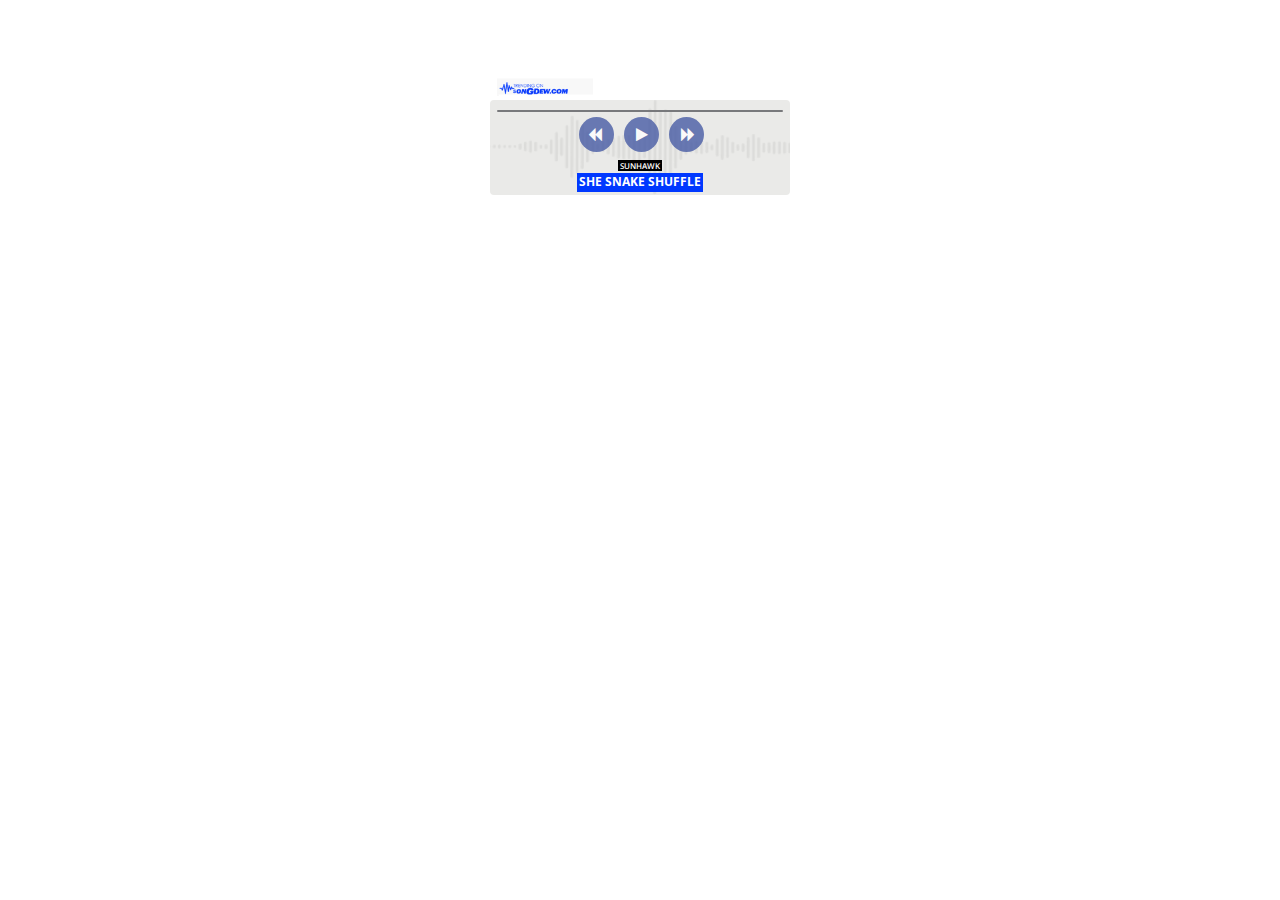
==== index.html @ e8acfacd "Initial commit" ====
<!doctype html>
<html>
  <head>
    <meta charset="utf-8">
    <meta content="IE=edge,chrome=1" http-equiv="X-UA-Compatible">
    <title>Audio Player</title>
    <link href="http://fonts.googleapis.com/css?family=Open+Sans:400,600,700" rel="stylesheet" type="text/css">
    <link href="stylesheets/font-awesome.css" rel="stylesheet" type="text/css" />
    <link href="stylesheets/style.css" rel="stylesheet" type="text/css" />
  </head>

  <body class="index">
  <div id="makeitsmall">
    <div id="audio-player" class="audio-player-wrapper">
     <div class= "bg">
      <div class="radiologo">
        <img src="images/logo2.png">
      </div>
      

      <div class="audio-player-controls">
        <span class="audio-player-progress">
          <span class="audio-player-progress-bar"></span>
        </span>
        <span class="audio-player-button-wrappers">
          <a role="button" class="audio-player-button small icon-backward"></a>
          <a role="button" class="audio-player-button small audio-player-place-pause-button icon-play"></a>
          <a role="button" class="audio-player-button small icon-forward"></a>
        </span>
      </div>

      <div class="audio-player-name">
      	<span class="audio-player-song-art"></span><br>
        <span class="audio-player-song-name"></span>
      </div>
      <br>
      </div>

    </div>
  </div>

    <script src="http://ajax.googleapis.com/ajax/libs/jquery/1.10.2/jquery.min.js"></script>
    <script src="javascripts/all.js" type="text/javascript"></script>
  </body>
</html>
---- stylesheets/style.css ----
html, body, div, span, applet, object, iframe,
h1, h2, h3, h4, h5, h6, p, blockquote, pre,
a, abbr, acronym, address, big, cite, code,
del, dfn, em, img, ins, kbd, q, s, samp,
small, strike, strong, sub, sup, tt, var,
b, u, i, center,
dl, dt, dd, ol, ul, li,
fieldset, form, label, legend,
table, caption, tbody, tfoot, thead, tr, th, td,
article, aside, canvas, details, embed,
figure, figcaption, footer, header, hgroup,
menu, nav, output, ruby, section, summary,
time, mark, audio, video {
  margin: 0;
  padding: 0;
  border: 0;
  font: inherit;
  font-size: 100%;
  vertical-align: baseline; }


html {
  line-height: 1; }


ol, ul {
  list-style: none; }


table {
  border-collapse: collapse;
  border-spacing: 0; }


caption, th, td {
  text-align: left;
  font-weight: normal;
  vertical-align: middle; }


q, blockquote {
  quotes: none; }

  q:before, q:after, blockquote:before, blockquote:after {
    content: "";
    content: none; }


a img {
  border: none; }


article, aside, details, figcaption, figure, footer, header, hgroup, menu, nav, section, summary {
  display: block; }

.audio-player-wrapper {
  width: 300px;
  margin: 100px auto 0 auto;
  background-color: #eaeae8;
  border-color: #0083ff;
  border-radius: 4px;
   }

  .audio-player-wrapper.error .audio-player-image {
    background: #f78471; }

    .audio-player-wrapper.error .audio-player-image:before {
      position: absolute;
      top: 0;
      bottom: 0;
      height: 10px;
      width: 100%;
      text-align: center;
      margin: auto;
      color: white;
      content: "Error loading";
      font-family: "Open Sans", sans-serif;
      font-weight: 600;
      font-size: 13px; }

    .audio-player-wrapper.error .audio-player-image > * {
      display: none; }




.audio-player-controls {
  padding: 5px; }

@-moz-keyframes loadingStripes {

  0% {
    background-position: -20px; }


  100% {
    background-position: 0px; } }

@-webkit-keyframes loadingStripes {

  0% {
    background-position: -20px; }


  100% {
    background-position: 0px; } }

@-o-keyframes loadingStripes {

  0% {
    background-position: -20px; }


  100% {
    background-position: 0px; } }

@-ms-keyframes loadingStripes {

  0% {
    background-position: -20px; }


  100% {
    background-position: 0px; } }

@keyframes loadingStripes {

  0% {
    background-position: -20px; }


  100% {
    background-position: 0px; } }


.audio-player-progress {
  display: block;
  width: 100%;
  height: 2px;
  border-radius: 25px;
  background-color: #78797C;
  overflow: hidden; }

  .audio-player-progress.loading {
    background-image: -webkit-linear-gradient(-45deg, #0038ff 25%, transparent 25%, transparent 50%, #0038ff 50%, #0038ff 75%, transparent 75%, transparent);
    background-image: -moz-linear-gradient(-45deg, #0038ff 25%, transparent 25%, transparent 50%, #0038ff 50%, #0038ff 75%, transparent 75%, transparent);
    background-image: -o-linear-gradient(-45deg, #0038ff 25%, transparent 25%, transparent 50%, #0038ff 50%, #0038ff 75%, transparent 75%, transparent);
    background-image: linear-gradient(-45deg, #0038ff 25%, transparent 25%, transparent 50%, #0038ff 50%, #0038ff 75%, transparent 75%, transparent);
    background-size: 20px 20px;
    -webkit-animation: loadingStripes 700ms linear infinite;
    -moz-animation: loadingStripes 700ms linear infinite;
    -ms-animation: loadingStripes 700ms linear infinite;
    -o-animation: loadingStripes 700ms linear infinite;
    animation: loadingStripes 700ms linear infinite; }


.audio-player-progress-bar {
  -webkit-transition: width 200ms linear;
  -moz-transition: width 200ms linear;
  -o-transition: width 200ms linear;
  transition: width 200ms linear;
  display: block;
  height: 100%;
  width: 0;
  max-width: 100%;
  background-color: #0038ff;
  border-radius: 25px; }


.audio-player-button {
  display: block;
   background-color: #485ca5;
    padding: 5px;
    border-radius: 20px;
  position: relative;
  float: left;
  width: 35px;
  height: 35px;
  margin: 0 5px;
  opacity: 0.8;
  cursor: pointer; }

  .audio-player-button:hover {
    opacity: 1; }

    /*circle color:#485ca5*/

  .audio-player-button::before {

    position: absolute;
    top: -1px;
    bottom: 0;
    left: -12px;
    right: 0;
    width: 0px;
    height: 0px;
    margin: auto;
    line-height: 1px;
    font-size: 20px;
    color: #fff; }

  .audio-player-button.icon-pause::before {
    font-size: 18px;
    top: 1px;
    left: -15px; }

  .audio-player-button.icon-backward::before {
    left: -17px; }

  .audio-player-button.small {
    width: 25px;
    height: 25px;
    margin-top: 5px; }

    .audio-player-button.small::before {
      font-size: 15px; }


.audio-player-button-wrappers {
  overflow: hidden;
  *zoom: 1;
  display: block;
  width: 100%;
  margin-left: 27%;
 }


.radiologo { position: relative; left:0px;}
.radiologo  img {
  cursor: pointer;
  position: absolute; 
  left: 5px; 
  bottom: 9px;
  height:18px;
}

.audio-player-name{
 position: relative;
 text-align: center;
 height: 20px;
 
   
}


.audio-player-song-name {
  background-color: #0038FF;
  cursor: pointer;
  position: relative;
  z-index: 2;
  vertical-align: middle;
  font-family: "Open Sans", sans-serif;
  font-weight:700;
  font-size: 12px;
  color: #fff;
  
  padding:0 2px 2px 2px;
  /*text-shadow: 0 1px 1px rgba(0, 0, 0, 0.9);*/
  text-transform: uppercase; }
.audio-player-song-name:hover{
  color: #7b8187;
}

  .audio-player-song-art {
  background-color: #000;
  cursor:pointer;
  position: relative;
  vertical-align: middle;
  z-index: 2;
  /*top: 12px;*/
  font-family: "Open Sans", sans-serif;
  font-weight: 600;
  font-size: 8px;
  color: #fff;
  padding: 0 2px 0  2px;
  /*text-shadow: 0 1px 1px rgba(0, 0, 0, 0.9);*/
  text-transform: uppercase; }
  .audio-player-song-art:hover{
  color: #7b8187;
}

.posit{
  position: fixed;
  bottom:0;
  right:0;

}

.bg{
  z-index: 1000;
  background-image: url("../images/back.png");
  background-size: cover;
  background-repeat: no-repeat;
  padding: 5px 2px 2px 2px;
}
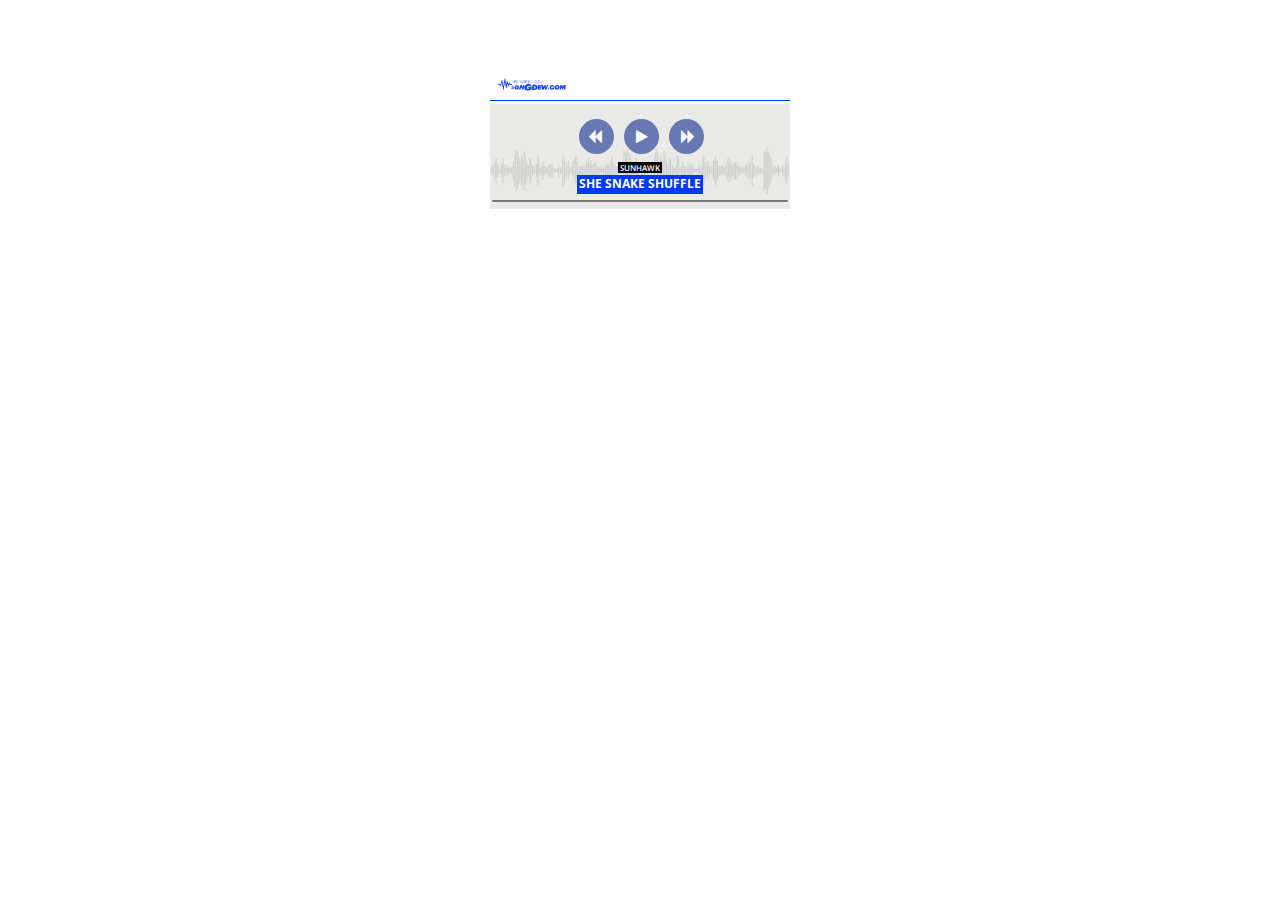
==== commit d07cd3f7: "Added line, + design seeker" ====
--- a/index.html
+++ b/index.html
@@ -12,16 +12,15 @@
   <body class="index">
   <div id="makeitsmall">
     <div id="audio-player" class="audio-player-wrapper">
+    <div class="radiologo">
+        <img src="images/logo2.png">
+       	<div class="line-separator"></div>				      
+     </div>
+
      <div class= "bg">
-      <div class="radiologo">
-        <img src="images/logo2.png">
-      </div>
-      
 
+ 
       <div class="audio-player-controls">
-        <span class="audio-player-progress">
-          <span class="audio-player-progress-bar"></span>
-        </span>
         <span class="audio-player-button-wrappers">
           <a role="button" class="audio-player-button small icon-backward"></a>
           <a role="button" class="audio-player-button small audio-player-place-pause-button icon-play"></a>
@@ -33,7 +32,12 @@
       	<span class="audio-player-song-art"></span><br>
         <span class="audio-player-song-name"></span>
       </div>
-      <br>
+      <br><div style="margin-bottom:5px"></div>
+      <span class="audio-player-progress">
+          <span class="audio-player-progress-bar"></span>
+      </span>
+    	<div style="margin-bottom:5px"></div>
+        
       </div>
 
     </div>
--- a/stylesheets/style.css
+++ b/stylesheets/style.css
@@ -57,7 +57,7 @@
 .audio-player-wrapper {
   width: 300px;
   margin: 100px auto 0 auto;
-  background-color: #eaeae8;
+  background-color: #fff;
   border-color: #0083ff;
   border-radius: 4px;
    }
@@ -295,3 +295,13 @@
   padding: 5px 2px 2px 2px;
 }
 
+.line-separator{
+
+/*height:0.5px;*/
+
+background:#0038ff;
+
+border-bottom:1px solid #0038ff;
+margin-bottom: 3px;
+
+}